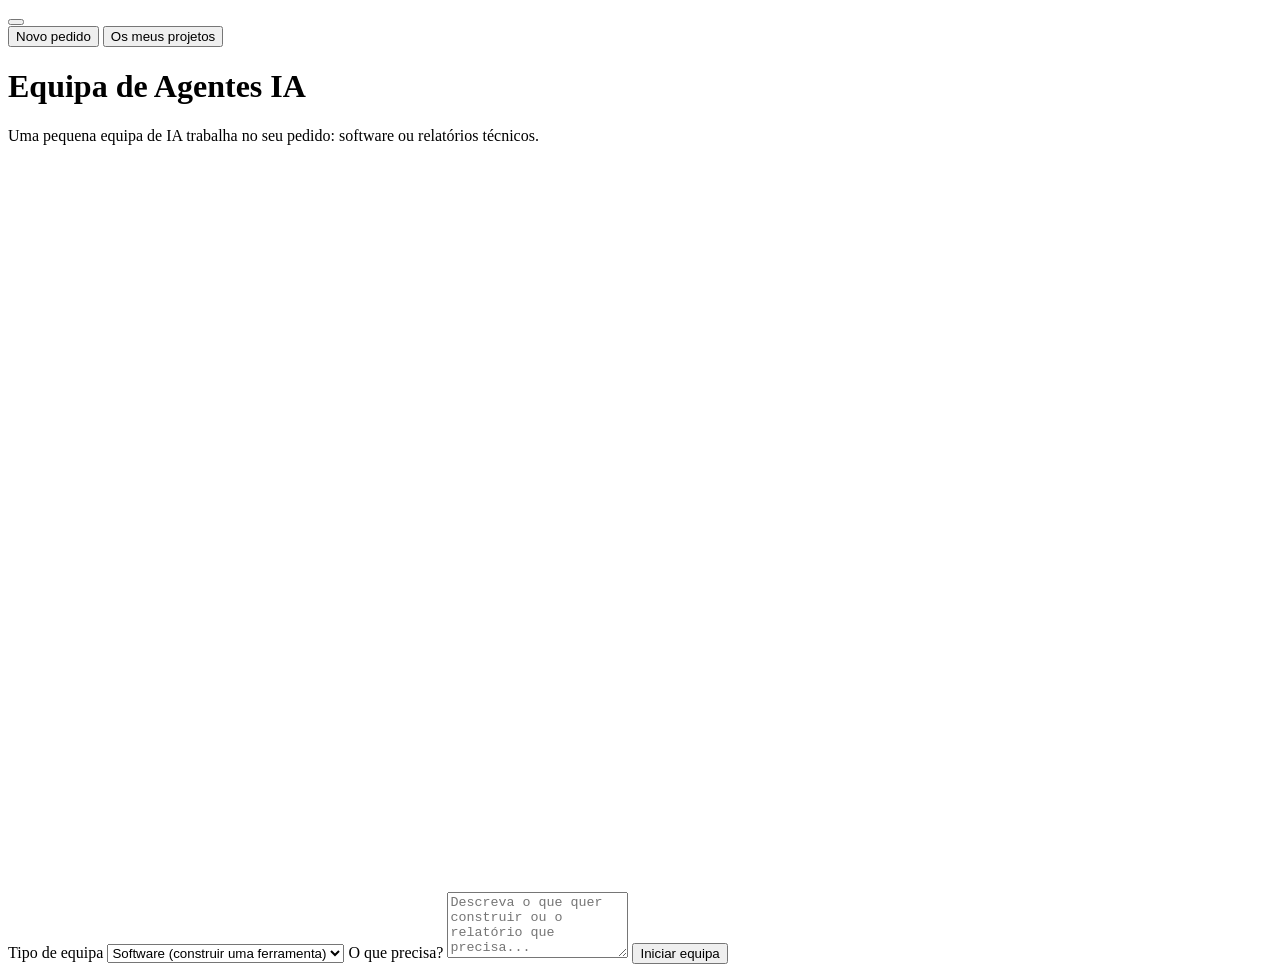
==== frontend/index.html @ 3b0bd8f1 "Primeira versão: equipa de agentes IA (Gemini) para software e relatórios Coordenador/Programador/Re" ====
<!DOCTYPE html>
<html lang="pt">
<head>
<meta charset="UTF-8" />
<meta name="viewport" content="width=device-width, initial-scale=1.0" />
<title>Equipa de Agentes</title>
<link rel="stylesheet" href="/static/style.css" />
</head>
<body>
<header>
  <div class="menu-conta">
    <button id="btn-menu" class="btn-menu" type="button" aria-label="Abrir menu" aria-expanded="false">
      <span></span><span></span><span></span>
    </button>
    <nav id="menu-dropdown" class="menu-dropdown escondido">
      <button id="aba-novo" type="button" class="item-menu ativa">Novo pedido</button>
      <button id="aba-projetos" type="button" class="item-menu">Os meus projetos</button>
    </nav>
  </div>
  <h1>Equipa de Agentes IA</h1>
  <p class="subtitulo">Uma pequena equipa de IA trabalha no seu pedido: software ou relatórios técnicos.</p>
</header>

<main>
  <div id="vista-novo">
    <section class="sala-wrap">
      <svg id="sala" class="sala-svg" viewBox="0 0 800 460" xmlns="http://www.w3.org/2000/svg"></svg>
    </section>

    <div class="coluna-formulario">
      <form id="form-pedido">
        <label for="equipa">Tipo de equipa</label>
        <select id="equipa">
          <option value="software">Software (construir uma ferramenta)</option>
          <option value="relatorio">Relatório / análise técnica</option>
        </select>

        <label for="pedido">O que precisa?</label>
        <textarea id="pedido" rows="4" placeholder="Descreva o que quer construir ou o relatório que precisa..."></textarea>

        <button id="btn-iniciar" type="submit">Iniciar equipa</button>
      </form>

      <section id="clarificacao" class="clarificacao"></section>
      <section id="log" class="log"></section>
      <section id="resultado" class="resultado"></section>
    </div>
  </div>

  <div id="vista-projetos" class="escondido">
    <section id="lista-projetos" class="lista-projetos"></section>
  </div>
</main>

<script src="/static/app.js"></script>
</body>
</html>
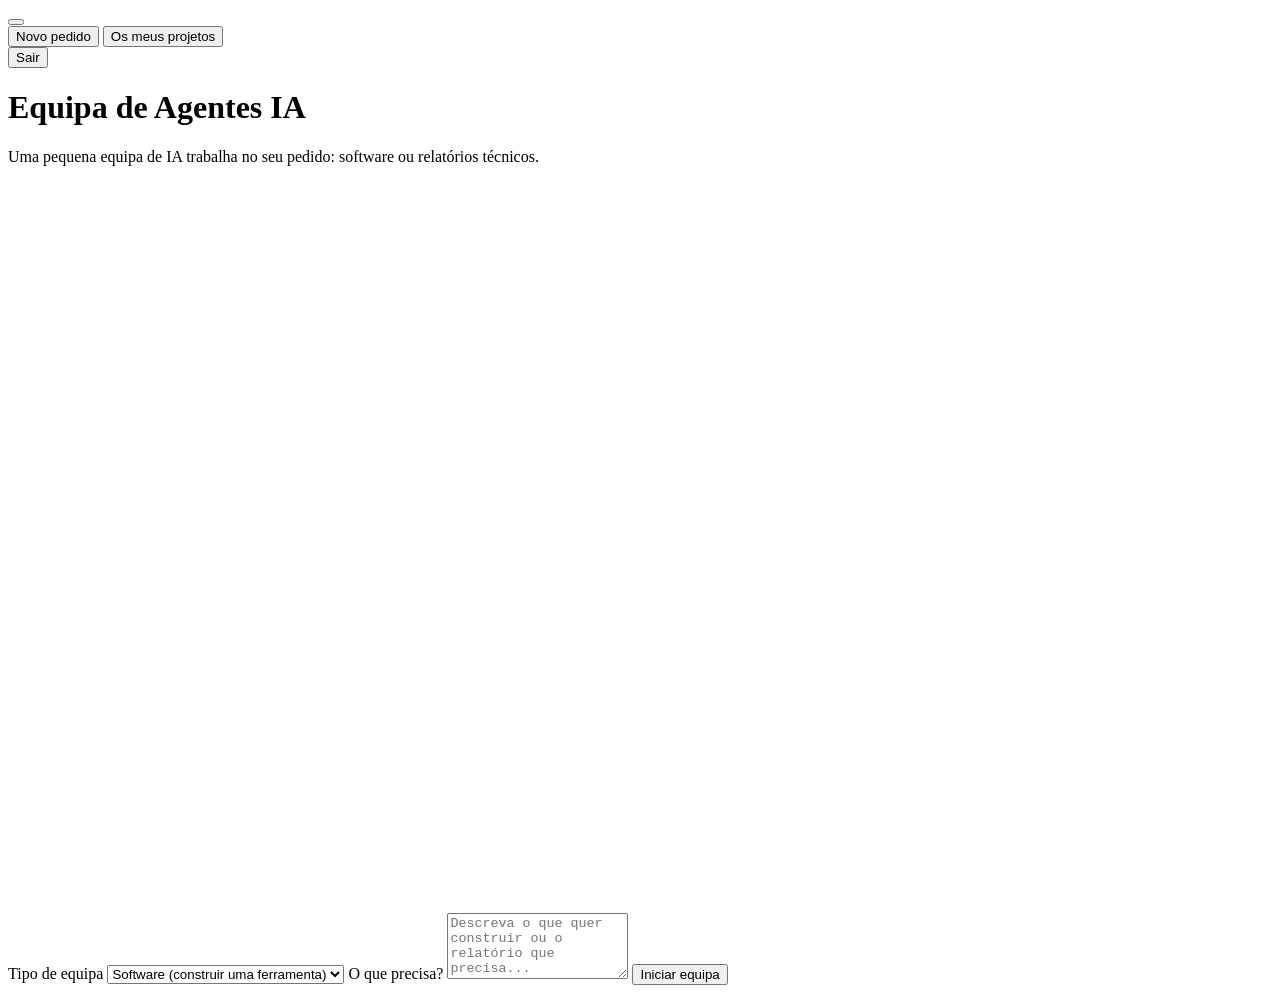
==== commit 0a565da7: "Adiciona sistema de contas (registo com chave + login) para proteger a app online Inclui Dockerfile," ====
--- a/frontend/index.html
+++ b/frontend/index.html
@@ -15,6 +15,9 @@
     <nav id="menu-dropdown" class="menu-dropdown escondido">
       <button id="aba-novo" type="button" class="item-menu ativa">Novo pedido</button>
       <button id="aba-projetos" type="button" class="item-menu">Os meus projetos</button>
+      <form method="post" action="/logout" class="form-logout">
+        <button type="submit" class="item-menu">Sair</button>
+      </form>
     </nav>
   </div>
   <h1>Equipa de Agentes IA</h1>
